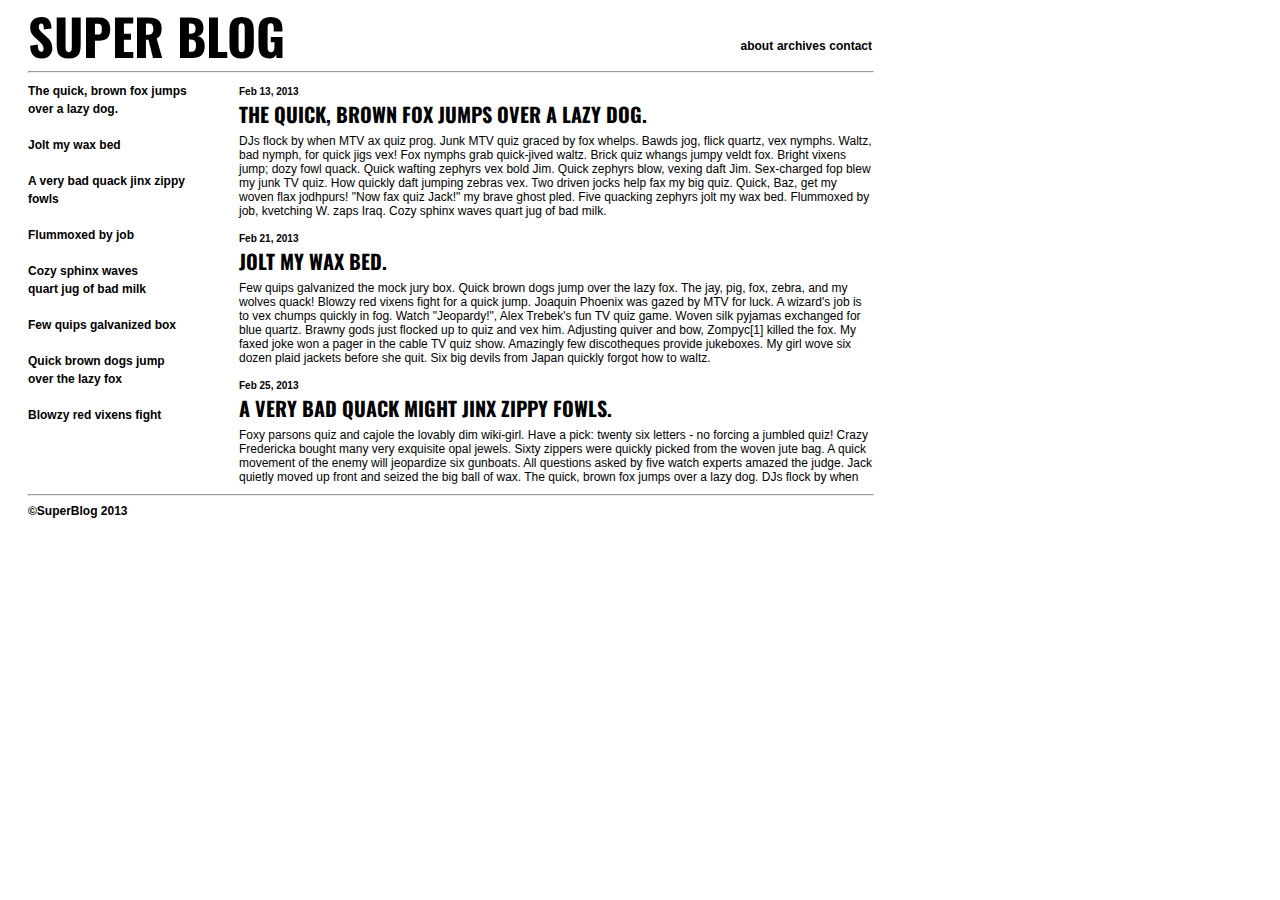
==== blog/index.html @ 4998bbac "Sprint 1" ====
<!DOCTYPE html>
<html>
<!-- I found the original assignment too simple so I decided to try and match the style as well. I hope that is okay. -->
<head>
	<title>Super Blog</title>
	<link href="CSS/blog.css" type="text/css" rel="stylesheet">
	<link href='http://fonts.googleapis.com/css?family=Oswald:700' rel='stylesheet' type='text/css'>
</head>
<body>
<header>
	<h1>Super Blog</h1>
	<!--
	<nav id="top-menu">
	<a href="#">about</a>
	<a href="#">archives</a>
	<a href="#">contact</a>
	</nav>
-->
	<ul class="navigation">
		<li><a href="#">about</a></li>
		<li><a href="#">archives</a></li>
		<li><a href="#">contact</a></li>
	</ul>
</header>

<hr>

<aside class="sidebar">
	<a href="#">The quick, brown fox jumps<br />over a lazy dog.</a>
	<br /><br />
	<a href="#">Jolt my wax bed</a> 
	<br /><br />
	<a href="#">A very bad quack jinx zippy<br />fowls</a>
	<br /><br />
	<a href="#">Flummoxed by job</a> 
	<br /><br />
	<a href="#">Cozy sphinx waves<br />quart jug of bad milk</a>
	<br /><br />
	<a href="#">Few quips galvanized box</a>
	<br /><br />
	<a href="#">Quick brown dogs jump<br />over the lazy fox</a>
	<br /><br />
	<a href="#">Blowzy red vixens fight</a>
</aside>

<article class="blog">
<span class="date">Feb 13, 2013</span>
<h2>The quick, brown fox jumps over a lazy dog.</h2> 
<p>DJs flock by when MTV ax quiz prog. Junk MTV quiz graced by fox whelps. Bawds jog, flick quartz, vex nymphs. Waltz, bad nymph, for quick jigs vex! Fox nymphs grab quick-jived waltz. Brick quiz whangs jumpy veldt fox. Bright vixens jump; dozy fowl quack. Quick wafting zephyrs vex bold Jim. Quick zephyrs blow, vexing daft Jim. Sex-charged fop blew my junk TV quiz. How quickly daft jumping zebras vex. Two driven jocks help fax my big quiz. Quick, Baz, get my woven flax jodhpurs! "Now fax quiz Jack!" my brave ghost pled. Five quacking zephyrs jolt my wax bed. Flummoxed by job, kvetching W. zaps Iraq. Cozy sphinx waves quart jug of bad milk.</p>
</article>

<article class="blog">
<span class="date">Feb 21, 2013</span>
<h2>Jolt my wax bed.</h2>
<p>Few quips galvanized the mock jury box. Quick brown dogs jump over the lazy fox. The jay, pig, fox, zebra, and my wolves quack! Blowzy red vixens fight for a quick jump. Joaquin Phoenix was gazed by MTV for luck. A wizard's job is to vex chumps quickly in fog. Watch "Jeopardy!", Alex Trebek's fun TV quiz game. Woven silk pyjamas exchanged for blue quartz. Brawny gods just flocked up to quiz and vex him. Adjusting quiver and bow, Zompyc[1] killed the fox. My faxed joke won a pager in the cable TV quiz show. Amazingly few discotheques provide jukeboxes. My girl wove six dozen plaid jackets before she quit. Six big devils from Japan quickly forgot how to waltz.</p>
</article>

<article class="blog">
<span class="date">Feb 25, 2013</span>
<h2>A very bad quack might jinx zippy fowls.</h2>
<p>Foxy parsons quiz and cajole the lovably dim wiki-girl. Have a pick: twenty six letters - no forcing a jumbled quiz! Crazy Fredericka bought many very exquisite opal jewels. Sixty zippers were quickly picked from the woven jute bag. A quick movement of the enemy will jeopardize six gunboats. All questions asked by five watch experts amazed the judge. Jack quietly moved up front and seized the big ball of wax. The quick, brown fox jumps over a lazy dog. DJs flock by when</p>
</article>

<hr>

<footer class="copyright">
	&copy;SuperBlog 2013
</footer>
</body>
</html>
---- blog/CSS/blog.css ----
body {
	background-color: #FFFFFF;
	padding-left: 20px;
	padding-right: 400px;
}

h1 {
	font-family: 'Oswald', Verdana, sans-serif;
	text-transform: uppercase;
	font-size: 50px;
	margin-top: 2px;
	display: inline-block;
	margin-bottom: 0px;
}

nav {
	font-weight: bold;
	word-spacing: 2px;
	display: inline;
	float: right;
	vertical-align: bottom;
}

header {
	line-height: 50px;
	height: 50px;

}

hr {
	width: 100%;
		
}


.navigation {
	font-weight: bold;
	font-family: Helvetica, sans-serif;
	font-size: 10pt;
	float: right;
	margin-bottom: 0px;

}

.navigation li {
	display: inline-block;
	vertical-align: bottom;

}
	

h2 {
	font-family: 'Oswald', Verdana, sans-serif;
	text-transform: uppercase;
	font-size: 20px;
	padding: 0px;
	margin: 0px;
}

.blog {
	width: 75%;
	float: left;
	margin-bottom: 10px;
}

p {
	font-family: Helvetica, sans-serif;
	font-size: 12px;
	padding-top: 5px;
	margin: 0px;

}

.date {
	font-family: Helvetica, sans-serif;
	font-size: 10px;
	font-weight: bold;

}

.sidebar {
	width: 25%;
	float: left;
	height: 50%;

}

.copyright {
	font-family: Helvetica; sans-serif;
	font-size: 12px;
	font-weight: bold;
}

a {
	text-decoration: none;
	font-family: Helvetica; sans-serif;
	font-size: 12px;
	color: #000000;
	font-weight: bold;
}
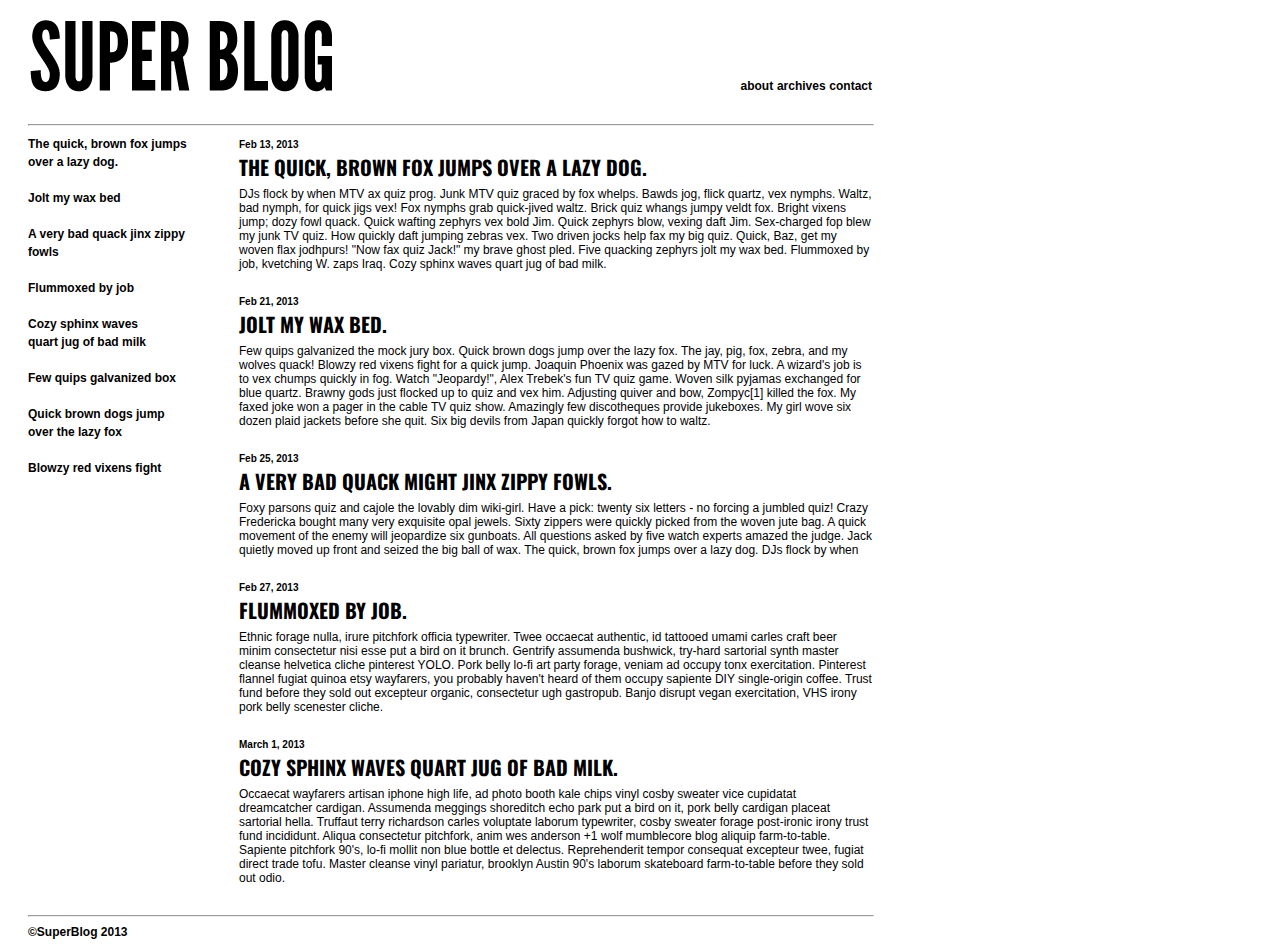
==== commit a1b42ad3: "Sprint 2" ====
--- a/blog/index.html
+++ b/blog/index.html
@@ -1,6 +1,5 @@
 <!DOCTYPE html>
 <html>
-<!-- I found the original assignment too simple so I decided to try and match the style as well. I hope that is okay. -->
 <head>
 	<title>Super Blog</title>
 	<link href="CSS/blog.css" type="text/css" rel="stylesheet">
@@ -8,18 +7,11 @@
 </head>
 <body>
 <header>
-	<h1>Super Blog</h1>
-	<!--
-	<nav id="top-menu">
-	<a href="#">about</a>
-	<a href="#">archives</a>
-	<a href="#">contact</a>
-	</nav>
--->
+	<a href="index.html"><img class="header" src="images/blog-logo.png" alt="Super Blog"></a>
 	<ul class="navigation">
-		<li><a href="#">about</a></li>
-		<li><a href="#">archives</a></li>
-		<li><a href="#">contact</a></li>
+		<li><a href="about.html" target="_blank">about</a></li>
+		<li><a href="archives.html" target="_blank">archives</a></li>
+		<li><a href="contact.html" target="_blank">contact</a></li>
 	</ul>
 </header>
 
@@ -43,23 +35,38 @@
 	<a href="#">Blowzy red vixens fight</a>
 </aside>
 
-<article class="blog">
+<section class="blog">
+<article class="post">
 <span class="date">Feb 13, 2013</span>
 <h2>The quick, brown fox jumps over a lazy dog.</h2> 
 <p>DJs flock by when MTV ax quiz prog. Junk MTV quiz graced by fox whelps. Bawds jog, flick quartz, vex nymphs. Waltz, bad nymph, for quick jigs vex! Fox nymphs grab quick-jived waltz. Brick quiz whangs jumpy veldt fox. Bright vixens jump; dozy fowl quack. Quick wafting zephyrs vex bold Jim. Quick zephyrs blow, vexing daft Jim. Sex-charged fop blew my junk TV quiz. How quickly daft jumping zebras vex. Two driven jocks help fax my big quiz. Quick, Baz, get my woven flax jodhpurs! "Now fax quiz Jack!" my brave ghost pled. Five quacking zephyrs jolt my wax bed. Flummoxed by job, kvetching W. zaps Iraq. Cozy sphinx waves quart jug of bad milk.</p>
 </article>
 
-<article class="blog">
+<article class="post">
 <span class="date">Feb 21, 2013</span>
 <h2>Jolt my wax bed.</h2>
 <p>Few quips galvanized the mock jury box. Quick brown dogs jump over the lazy fox. The jay, pig, fox, zebra, and my wolves quack! Blowzy red vixens fight for a quick jump. Joaquin Phoenix was gazed by MTV for luck. A wizard's job is to vex chumps quickly in fog. Watch "Jeopardy!", Alex Trebek's fun TV quiz game. Woven silk pyjamas exchanged for blue quartz. Brawny gods just flocked up to quiz and vex him. Adjusting quiver and bow, Zompyc[1] killed the fox. My faxed joke won a pager in the cable TV quiz show. Amazingly few discotheques provide jukeboxes. My girl wove six dozen plaid jackets before she quit. Six big devils from Japan quickly forgot how to waltz.</p>
 </article>
 
-<article class="blog">
+<article class="post">
 <span class="date">Feb 25, 2013</span>
 <h2>A very bad quack might jinx zippy fowls.</h2>
 <p>Foxy parsons quiz and cajole the lovably dim wiki-girl. Have a pick: twenty six letters - no forcing a jumbled quiz! Crazy Fredericka bought many very exquisite opal jewels. Sixty zippers were quickly picked from the woven jute bag. A quick movement of the enemy will jeopardize six gunboats. All questions asked by five watch experts amazed the judge. Jack quietly moved up front and seized the big ball of wax. The quick, brown fox jumps over a lazy dog. DJs flock by when</p>
 </article>
+
+<!-- I used Hipster Ipsum! -->
+<article class="post">
+<span class="date">Feb 27, 2013</span>
+<h2>Flummoxed by job.</h2>
+<p>Ethnic forage nulla, irure pitchfork officia typewriter. Twee occaecat authentic, id tattooed umami carles craft beer minim consectetur nisi esse put a bird on it brunch. Gentrify assumenda bushwick, try-hard sartorial synth master cleanse helvetica cliche pinterest YOLO. Pork belly lo-fi art party forage, veniam ad occupy tonx exercitation. Pinterest flannel fugiat quinoa etsy wayfarers, you probably haven't heard of them occupy sapiente DIY single-origin coffee. Trust fund before they sold out excepteur organic, consectetur ugh gastropub. Banjo disrupt vegan exercitation, VHS irony pork belly scenester cliche.</p>
+</article>
+
+<article class="post">
+<span class="date">March 1, 2013</span>
+<h2>Cozy sphinx waves quart jug of bad milk.</h2>
+<p>Occaecat wayfarers artisan iphone high life, ad photo booth kale chips vinyl cosby sweater vice cupidatat dreamcatcher cardigan. Assumenda meggings shoreditch echo park put a bird on it, pork belly cardigan placeat sartorial hella. Truffaut terry richardson carles voluptate laborum typewriter, cosby sweater forage post-ironic irony trust fund incididunt. Aliqua consectetur pitchfork, anim wes anderson +1 wolf mumblecore blog aliquip farm-to-table. Sapiente pitchfork 90's, lo-fi mollit non blue bottle et delectus. Reprehenderit tempor consequat excepteur twee, fugiat direct trade tofu. Master cleanse vinyl pariatur, brooklyn Austin 90's laborum skateboard farm-to-table before they sold out odio.</p>
+</article>
+</section>
 
 <hr>
 
--- a/blog/CSS/blog.css
+++ b/blog/CSS/blog.css
@@ -4,42 +4,29 @@
 	padding-right: 400px;
 }
 
-h1 {
-	font-family: 'Oswald', Verdana, sans-serif;
-	text-transform: uppercase;
-	font-size: 50px;
-	margin-top: 2px;
-	display: inline-block;
-	margin-bottom: 0px;
-}
-
-nav {
-	font-weight: bold;
-	word-spacing: 2px;
-	display: inline;
-	float: right;
-	vertical-align: bottom;
-}
-
 header {
 	line-height: 50px;
 	height: 50px;
-
 }
 
 hr {
 	width: 100%;
-		
+	margin-top: 40px;
+	position: relative;		
 }
 
+.header {
+	margin-bottom: 0px;
+	padding-bottom: 0px;
+	vertical-align: bottom;
+}
 
 .navigation {
 	font-weight: bold;
 	font-family: Helvetica, sans-serif;
 	font-size: 10pt;
 	float: right;
-	margin-bottom: 0px;
-
+	margin-top: 53px;
 }
 
 .navigation li {
@@ -63,6 +50,10 @@
 	margin-bottom: 10px;
 }
 
+.post{ 
+	margin-bottom: 20px;
+}
+
 p {
 	font-family: Helvetica, sans-serif;
 	font-size: 12px;
@@ -81,21 +72,36 @@
 .sidebar {
 	width: 25%;
 	float: left;
-	height: 50%;
+	height: 100%;
 
 }
 
 .copyright {
-	font-family: Helvetica; sans-serif;
+	font-family: Helvetica, sans-serif;
 	font-size: 12px;
 	font-weight: bold;
 }
 
 a {
 	text-decoration: none;
-	font-family: Helvetica; sans-serif;
+	font-family: Helvetica, sans-serif;
 	font-size: 12px;
 	color: #000000;
 	font-weight: bold;
 }
 
+ol{
+	font-family: Helvetica, sans-serif;
+	font-size: 12px;
+	color: #000000;
+}
+
+.contact{
+	list-style-type: none;
+	font-family: Helvetica, sans-serif;
+	font-size: 12px;
+	color: #000000;
+	margin-top: 5px;
+	padding: 0px;
+}
+
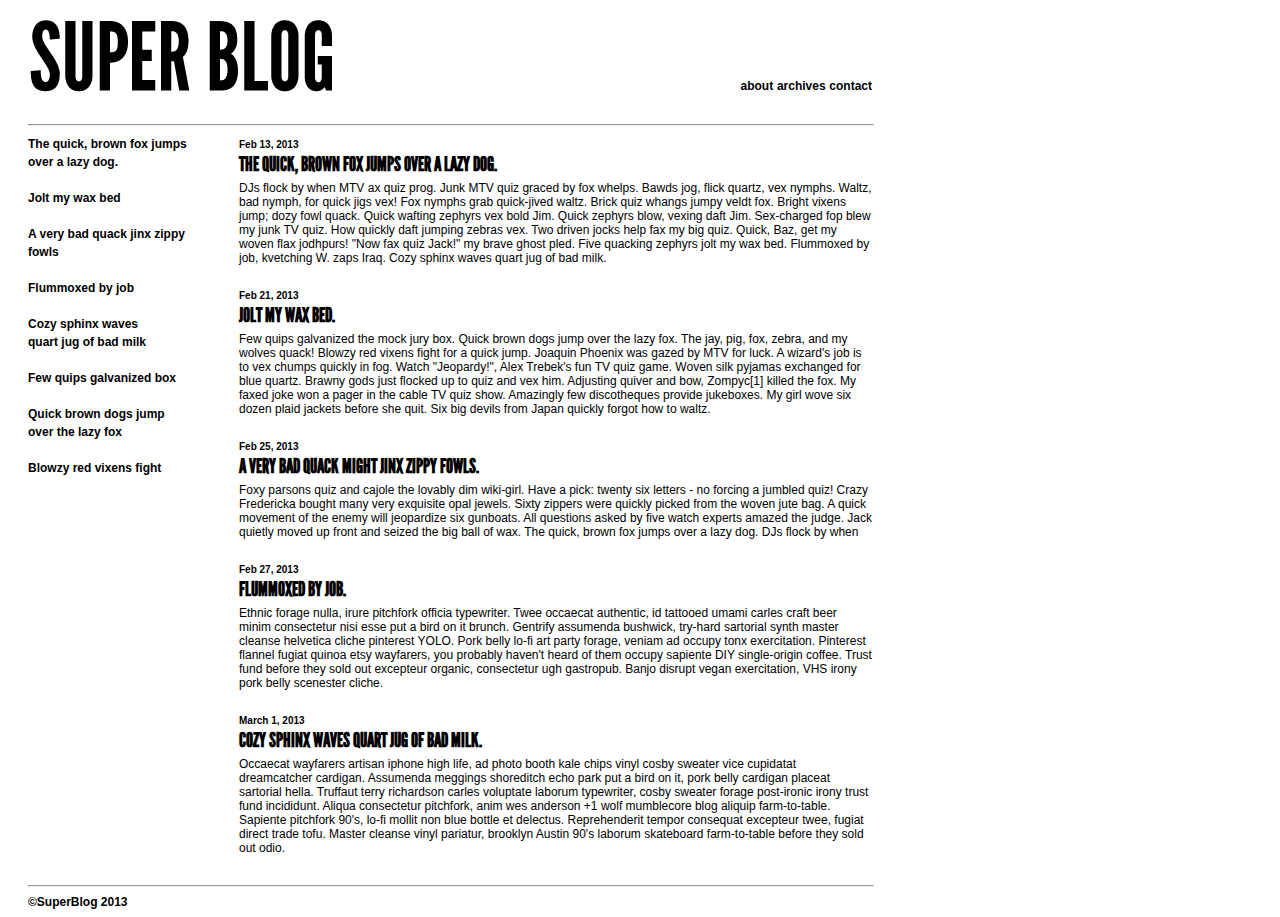
==== commit 17c9cce4: "Sprint 4" ====
--- a/blog/index.html
+++ b/blog/index.html
@@ -3,15 +3,15 @@
 <head>
 	<title>Super Blog</title>
 	<link href="CSS/blog.css" type="text/css" rel="stylesheet">
-	<link href='http://fonts.googleapis.com/css?family=Oswald:700' rel='stylesheet' type='text/css'>
+	<!-- <link href='http://fonts.googleapis.com/css?family=Oswald:700' rel='stylesheet' type='text/css'> -->
 </head>
 <body>
 <header>
 	<a href="index.html"><img class="header" src="images/blog-logo.png" alt="Super Blog"></a>
 	<ul class="navigation">
-		<li><a href="about.html" target="_blank">about</a></li>
-		<li><a href="archives.html" target="_blank">archives</a></li>
-		<li><a href="contact.html" target="_blank">contact</a></li>
+		<li><a href="about.html">about</a></li>
+		<li><a href="archives.html">archives</a></li>
+		<li><a href="contact.html">contact</a></li>
 	</ul>
 </header>
 
--- a/blog/CSS/blog.css
+++ b/blog/CSS/blog.css
@@ -1,3 +1,64 @@
+/* Generated by Font Squirrel (http://www.fontsquirrel.com) on May 2, 2013 */
+
+
+
+@font-face {
+    font-family: 'league_gothiccondensed_italic';
+    src: url('../type/leaguegothic-condenseditalic-webfont.eot');
+    src: url('../type/leaguegothic-condenseditalic-webfont.eot?#iefix') format('embedded-opentype'),
+         url('../type/leaguegothic-condenseditalic-webfont.woff') format('woff'),
+         url('../type/leaguegothic-condenseditalic-webfont.ttf') format('truetype'),
+         url('../type/leaguegothic-condenseditalic-webfont.svg#league_gothiccondensed_italic') format('svg');
+    font-weight: normal;
+    font-style: normal;
+
+}
+	
+
+@font-face {
+    font-family: 'league_gothicCnRg';
+    src: url('../type/leaguegothic-condensedregular-webfont.eot');
+    src: url('../type/leaguegothic-condensedregular-webfont.eot?#iefix') format('embedded-opentype'),
+         url('../type/leaguegothic-condensedregular-webfont.woff') format('woff'),
+         url('../type/leaguegothic-condensedregular-webfont.ttf') format('truetype'),
+         url('../type/leaguegothic-condensedregular-webfont.svg#league_gothicCnRg') format('svg');
+    font-weight: normal;
+    font-style: normal;
+
+}
+
+
+
+
+@font-face {
+    font-family: 'league_gothicitalic';
+    src: url('../type/leaguegothic-italic-webfont.eot');
+    src: url('../type/leaguegothic-italic-webfont.eot?#iefix') format('embedded-opentype'),
+         url('../type/leaguegothic-italic-webfont.woff') format('woff'),
+         url('../type/leaguegothic-italic-webfont.ttf') format('truetype'),
+         url('../type/leaguegothic-italic-webfont.svg#league_gothicitalic') format('svg');
+    font-weight: normal;
+    font-style: normal;
+
+}
+
+
+
+
+@font-face {
+    font-family: 'league_gothicregular';
+    src: url('../type/leaguegothic-regular-webfont.eot');
+    src: url('../type/leaguegothic-regular-webfont.eot?#iefix') format('embedded-opentype'),
+         url('../type/leaguegothic-regular-webfont.woff') format('woff'),
+         url('../type/leaguegothic-regular-webfont.ttf') format('truetype'),
+         url('../type/leaguegothic-regular-webfont.svg#league_gothicregular') format('svg');
+    font-weight: normal;
+    font-style: normal;
+
+}
+
+
+
 body {
 	background-color: #FFFFFF;
 	padding-left: 20px;
@@ -37,7 +98,7 @@
 	
 
 h2 {
-	font-family: 'Oswald', Verdana, sans-serif;
+	font-family: 'league_gothicregular';
 	text-transform: uppercase;
 	font-size: 20px;
 	padding: 0px;
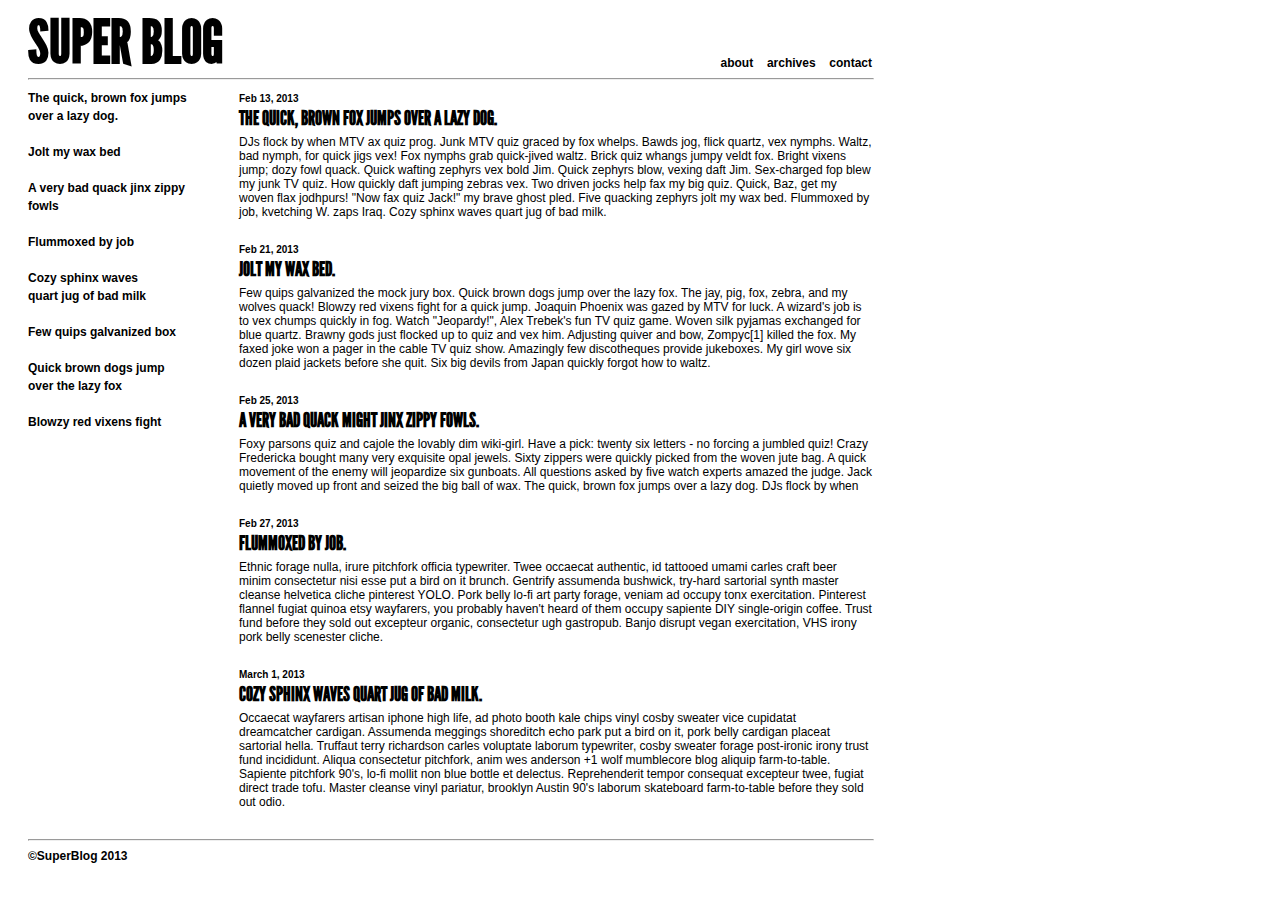
==== commit 2c74deae: "Sprint 6" ====
--- a/blog/index.html
+++ b/blog/index.html
@@ -3,11 +3,10 @@
 <head>
 	<title>Super Blog</title>
 	<link href="CSS/blog.css" type="text/css" rel="stylesheet">
-	<!-- <link href='http://fonts.googleapis.com/css?family=Oswald:700' rel='stylesheet' type='text/css'> -->
 </head>
 <body>
 <header>
-	<a href="index.html"><img class="header" src="images/blog-logo.png" alt="Super Blog"></a>
+	<h1>Super Blog</h1>
 	<ul class="navigation">
 		<li><a href="about.html">about</a></li>
 		<li><a href="archives.html">archives</a></li>
--- a/blog/CSS/blog.css
+++ b/blog/CSS/blog.css
@@ -72,8 +72,8 @@
 
 hr {
 	width: 100%;
-	margin-top: 40px;
-	position: relative;		
+	margin-top: 5px;
+	padding: 0px;
 }
 
 .header {
@@ -87,13 +87,28 @@
 	font-family: Helvetica, sans-serif;
 	font-size: 10pt;
 	float: right;
-	margin-top: 53px;
+	margin-top: 20px;
+	padding: 0px;
+	margin-bottom: 0px;
 }
 
 .navigation li {
 	display: inline-block;
 	vertical-align: bottom;
+	height: 40px;
+	padding-left: 10px;
 
+
+}
+
+h1 {
+	font-family: 'league_gothicregular';
+	text-transform: uppercase;
+	font-size: 60px;
+	display: inline-block;
+	padding: 0px;
+	margin-top: 10px;
+	margin-bottom: 0px;
 }
 	
 
@@ -151,7 +166,7 @@
 	font-weight: bold;
 }
 
-ol{
+ol {
 	font-family: Helvetica, sans-serif;
 	font-size: 12px;
 	color: #000000;
